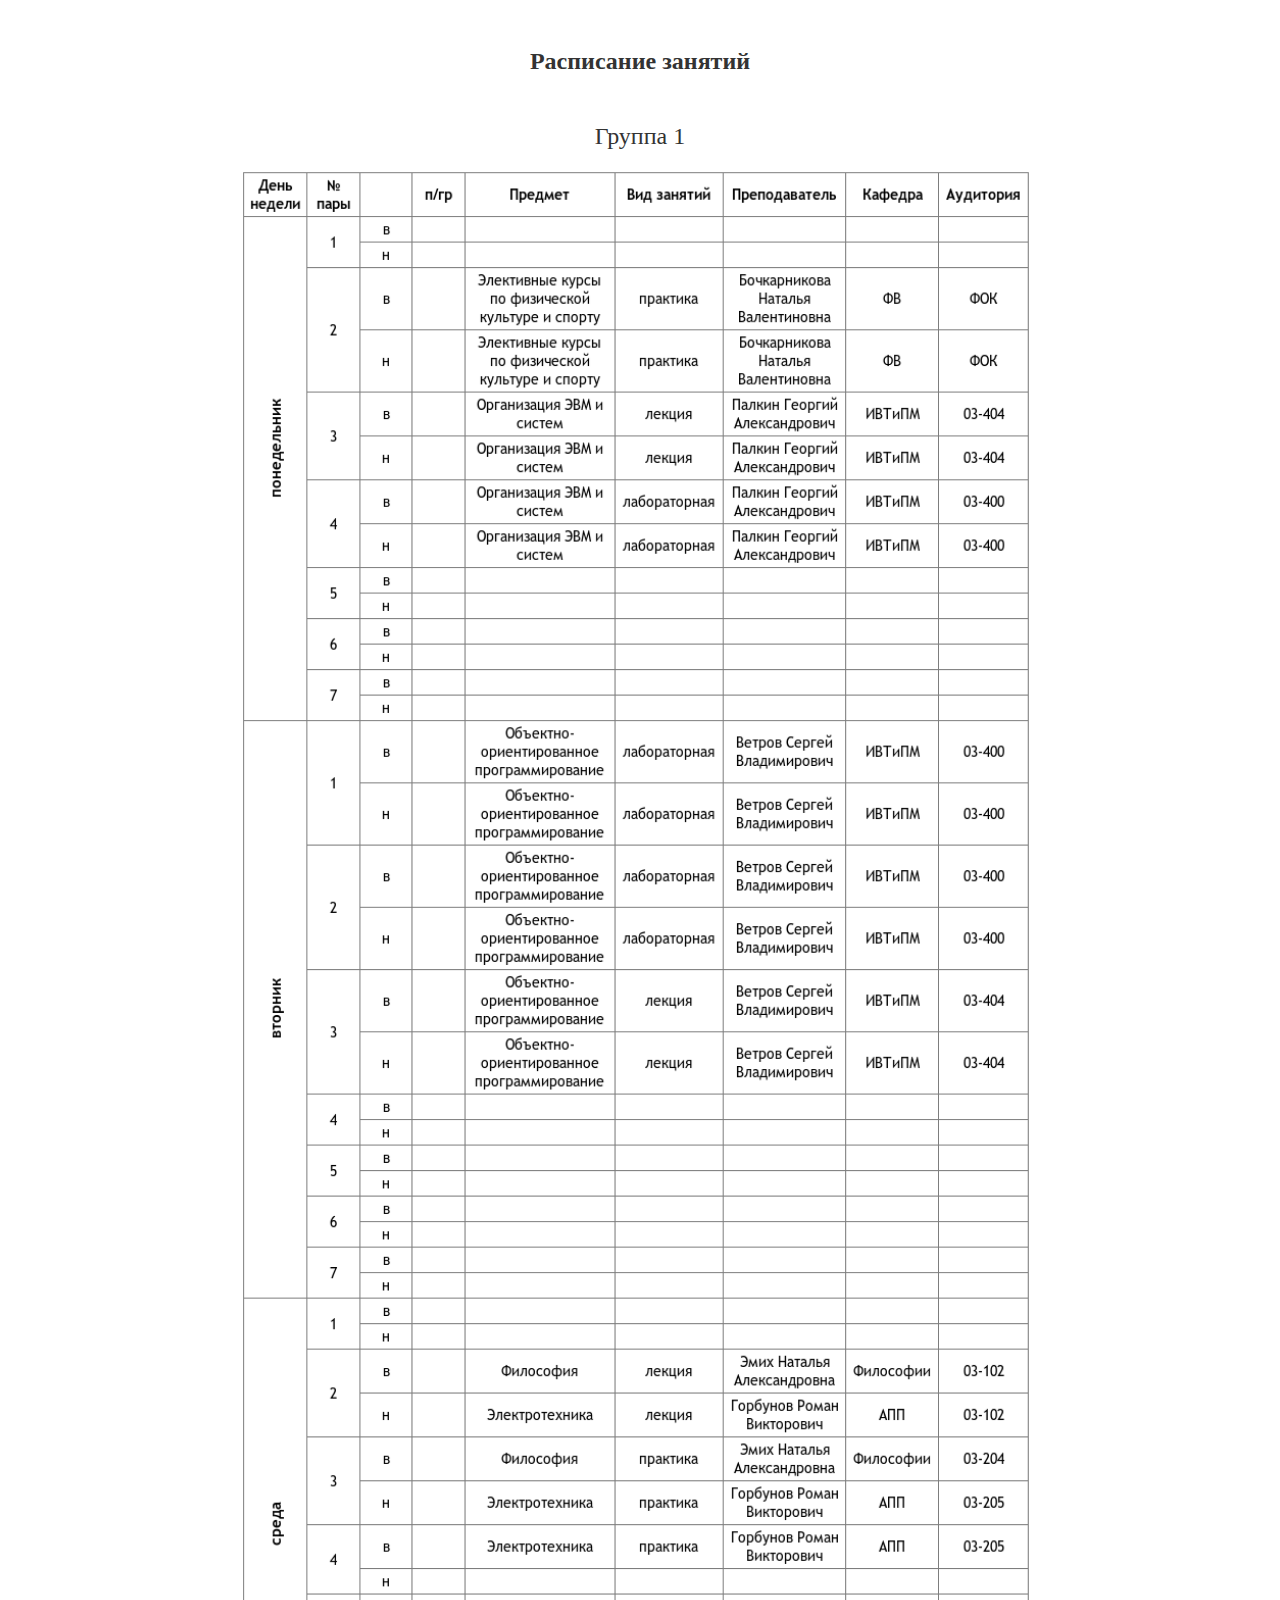
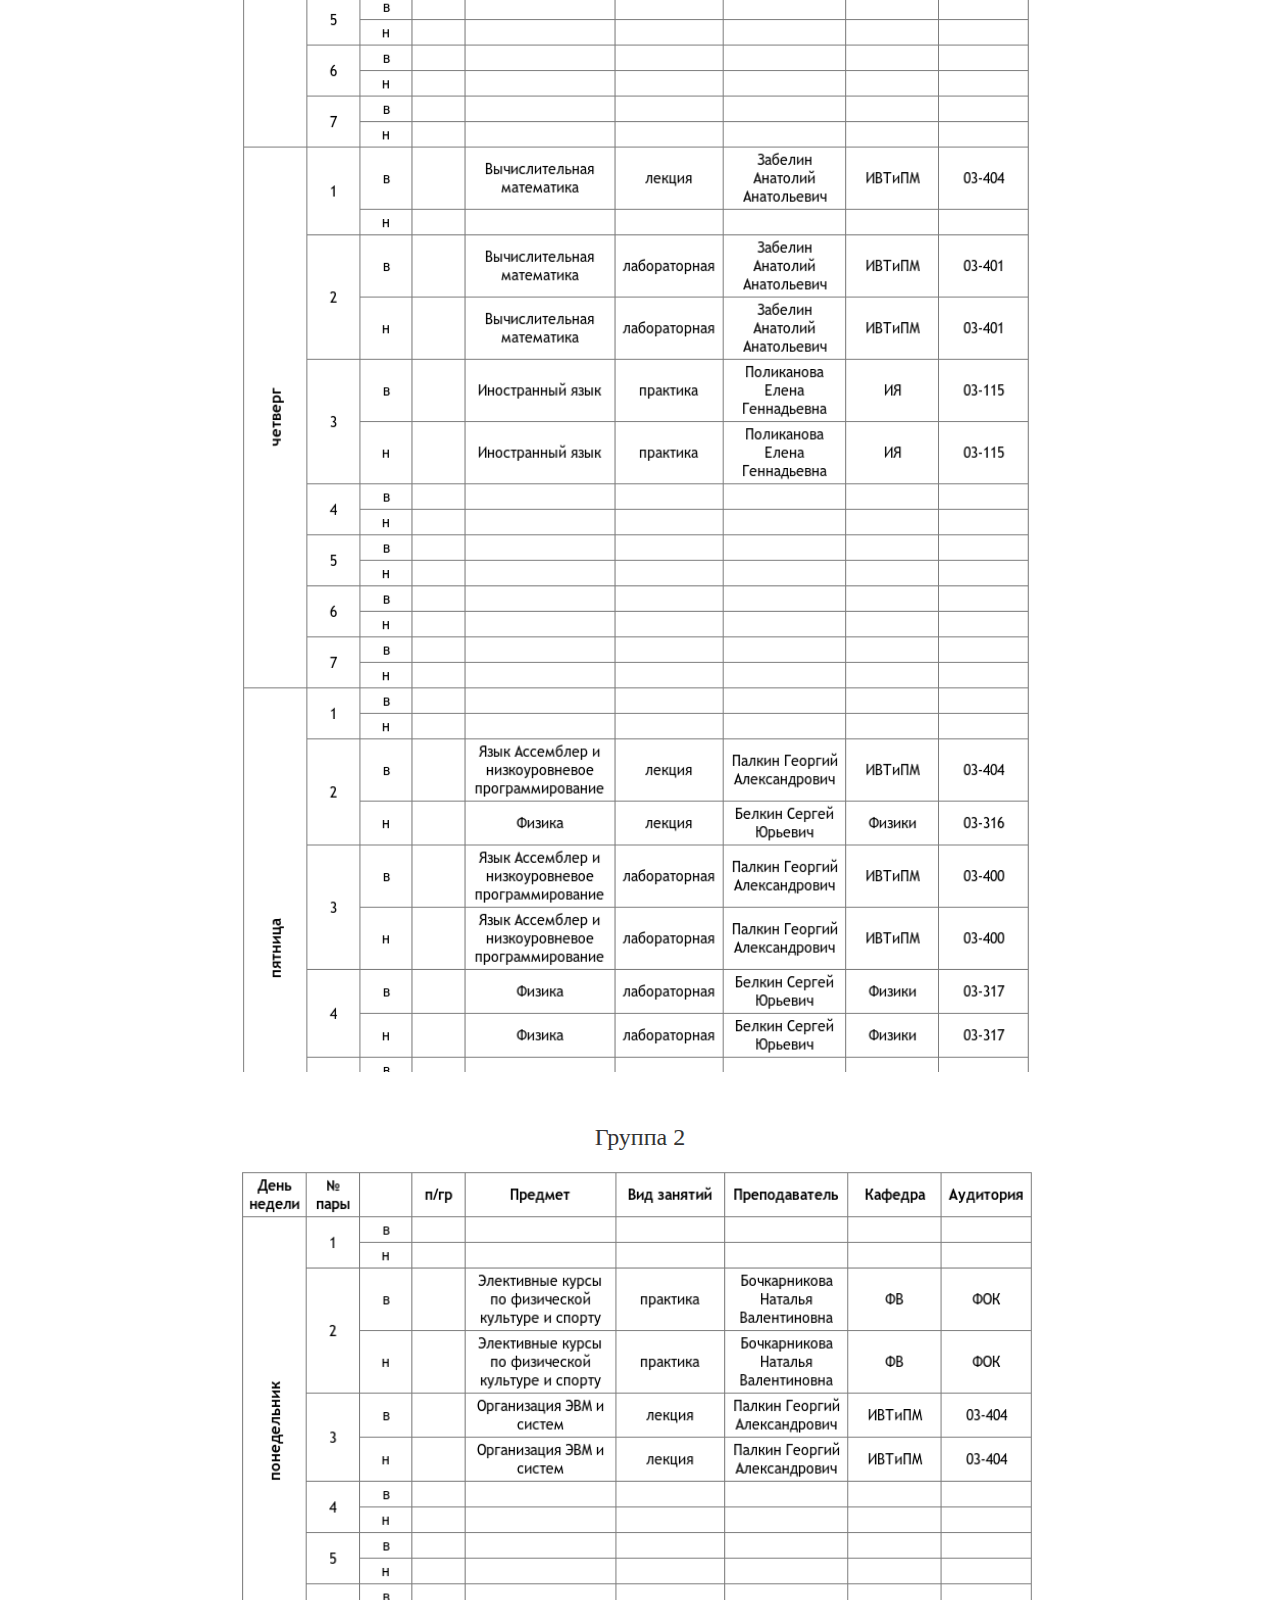
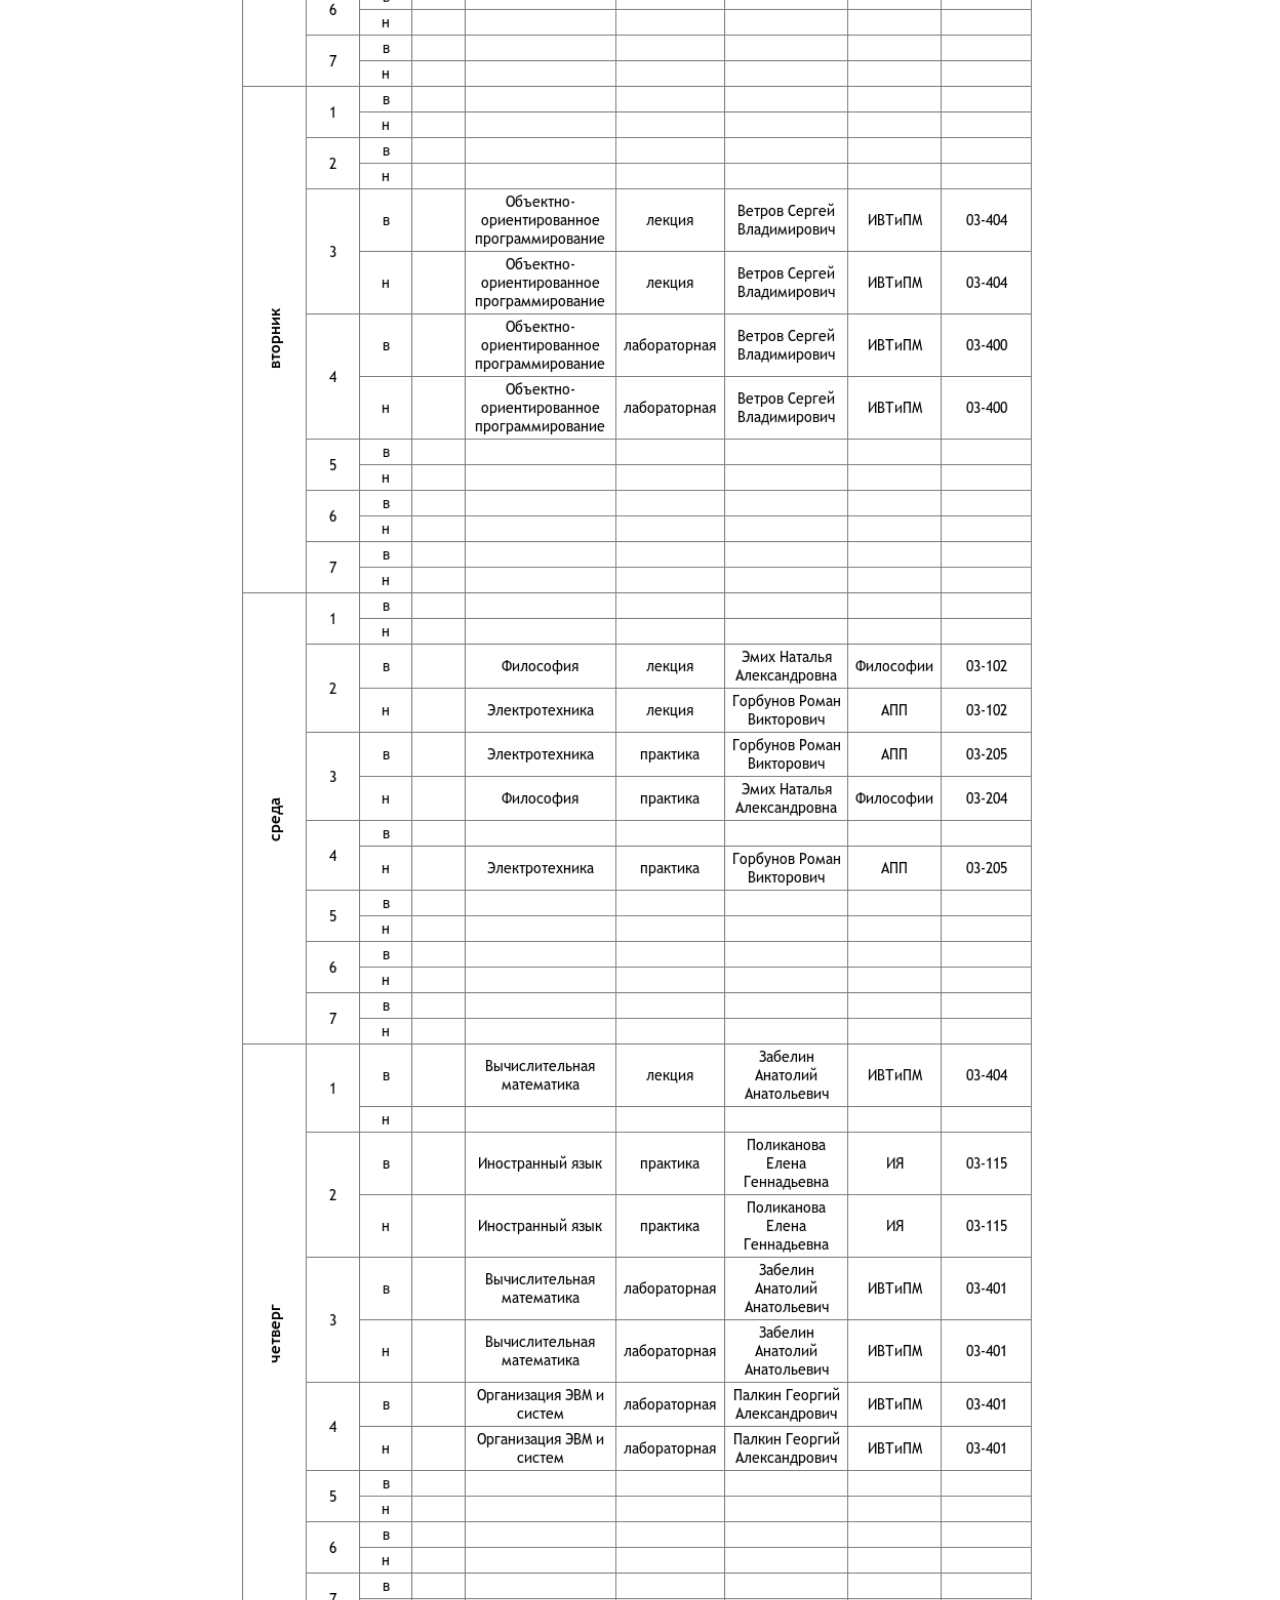
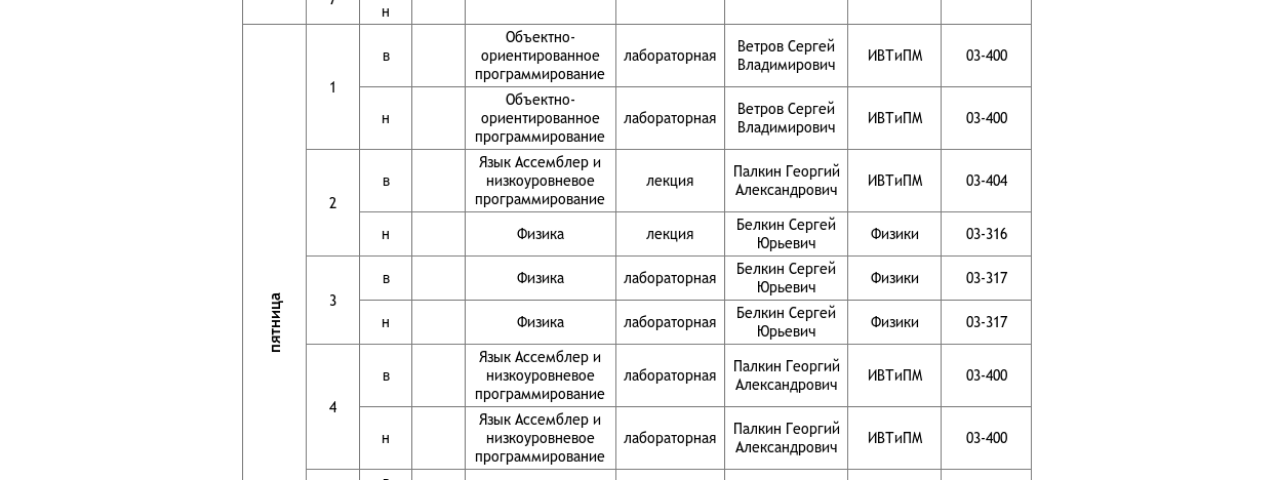
==== scheld.html @ 2e69a3af "+ scheld" ====
<!DOCTYPE html>
<html>
<head>
    <meta charset="utf-8">
    <title>Успеваемость студентов</title>
    <link rel="stylesheet" type="text/css" href="main.css">
</head>
<body>

<main>


<section>
    <h2>Расписание занятий</h2>

    <div class="img_title">
        <span class="group-big">Группа 1</span>
        <img src="img/scheld_gr1.png" alt="">
    </div>

    <div class="img_title">
        <span class="group-big">Группа 2</span>
        <img src="img/scheld_gr2.png" alt="">        
    </div>
    
</section>


</body>
</html>
---- main.css ----
.background{
    background-image: url(background.jpg);
    z-index: -1;
    
    position: fixed;
    width: 100%;
    height: 100%;
    top: 0;
    left: 0;
    
    opacity: 0.2;
}

body{
    font-family: Roboto, Sans serif;
    color: #333;
}

main{
    width: 800px;
    height: 100%;
    margin: auto;
}

footer{
    width: 800px;
    height: 100%;
    margin: auto;
    margin-top: 100px;
}


h1{
    margin-bottom: 1em;
    text-align: center;
}


h2{
/*     margin-top: 2em; */
/*     margin-bottom: 1em; */
    text-align: center;
}

li{
    margin-bottom: 0.4em;
}

/* для ссылки в самом низу страницы */
.github-link{
    margin-top: 5em;
}




section{
    margin-top: 3em;
}

section img{
    width: 800px;
}


/* Картинка с подписями */
.img_title{
    margin-top: 3em;
}


/* Название группы */
.group{
    font-weight: 600;
    color: #333;
}


.group-big{
    display: block;
    font-family: serif;
    font-size: 1.5em;
    text-align: center;
    margin: 0.5em 0;
}

/* Даты листка с посещаемостью */
.dates{
    padding: 0 2em;
    font-size: 1.2em;
    font-family: monospace;
}

.img_title img{
    margin-top: 0.2em;
}


@media screen and (max-width: 1000px){
    
    body, li{
        font-size: 36px;
    }
    
    h1{
/*         font-size: 36px;  */
/*         line-height: 0.9em; */
/*         color: #666; */
    }
    
    h2{
/*         font-size: 40px; */
    }
    
}
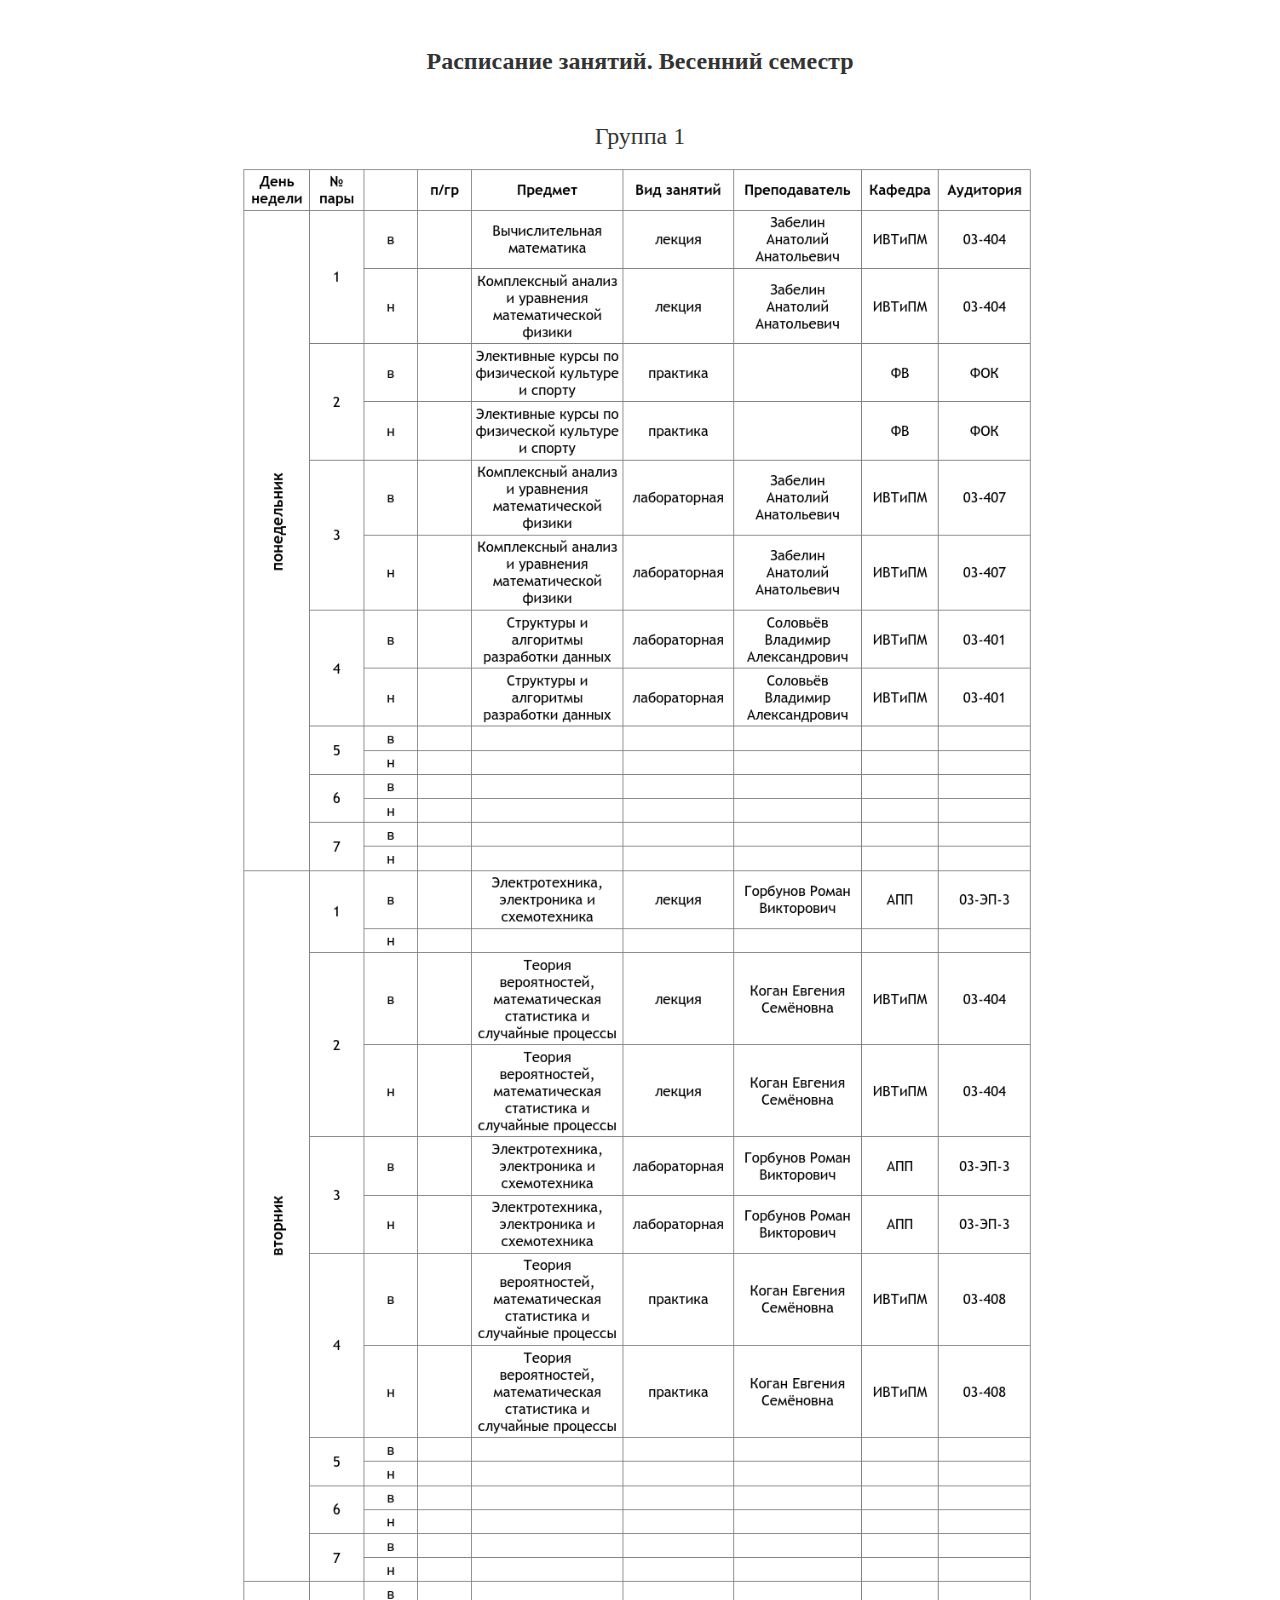
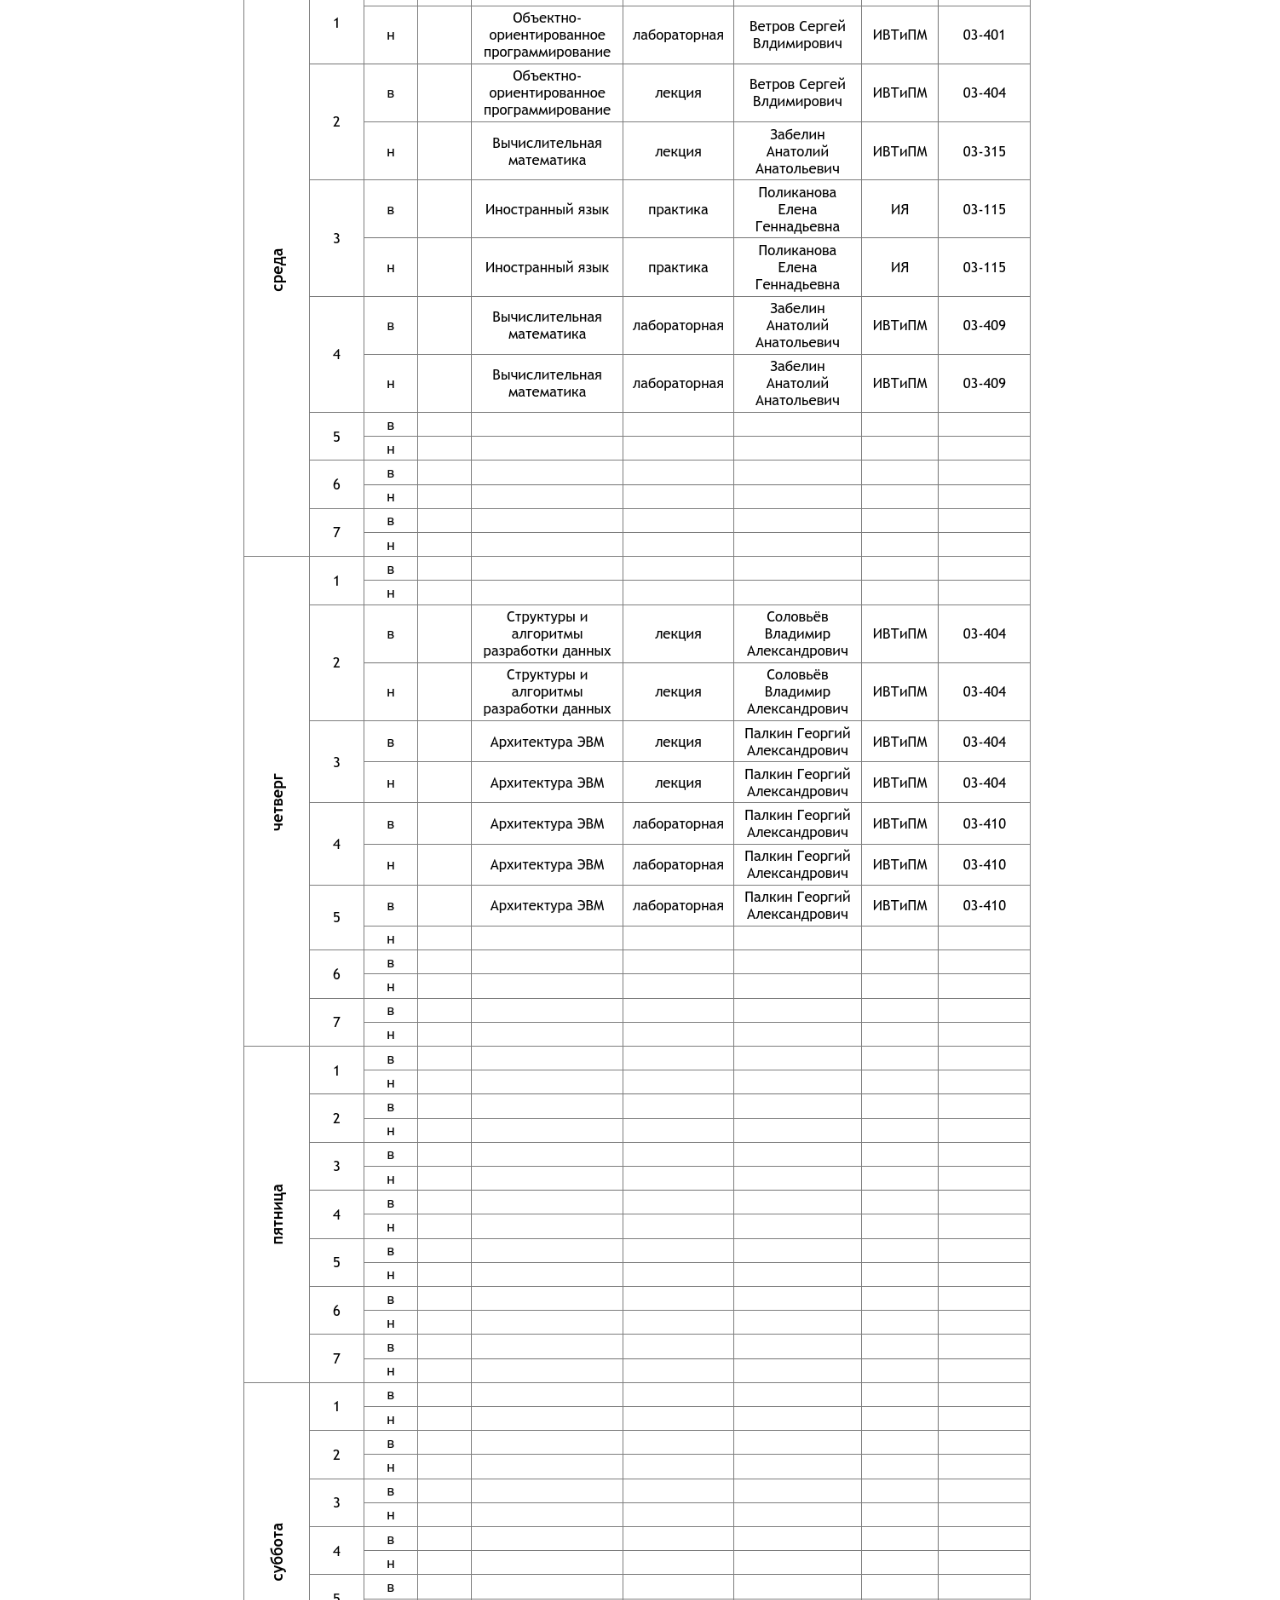
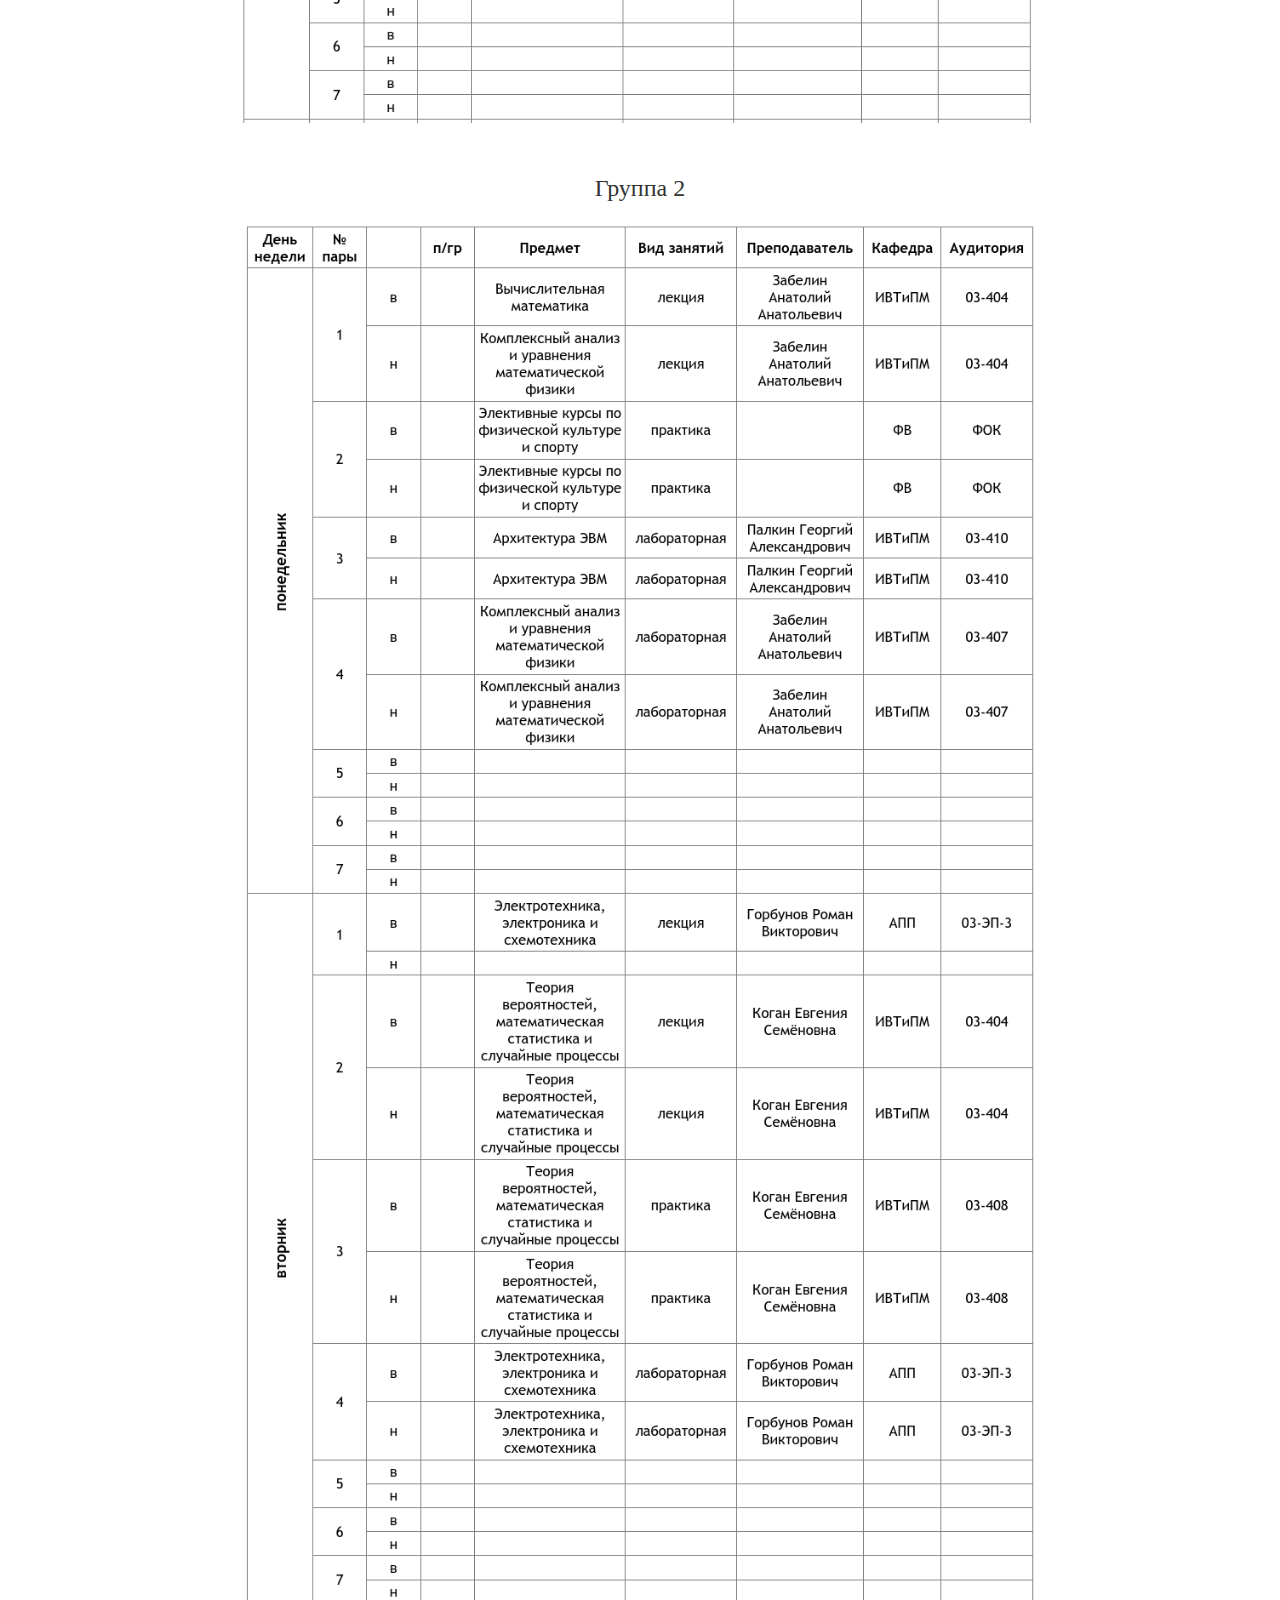
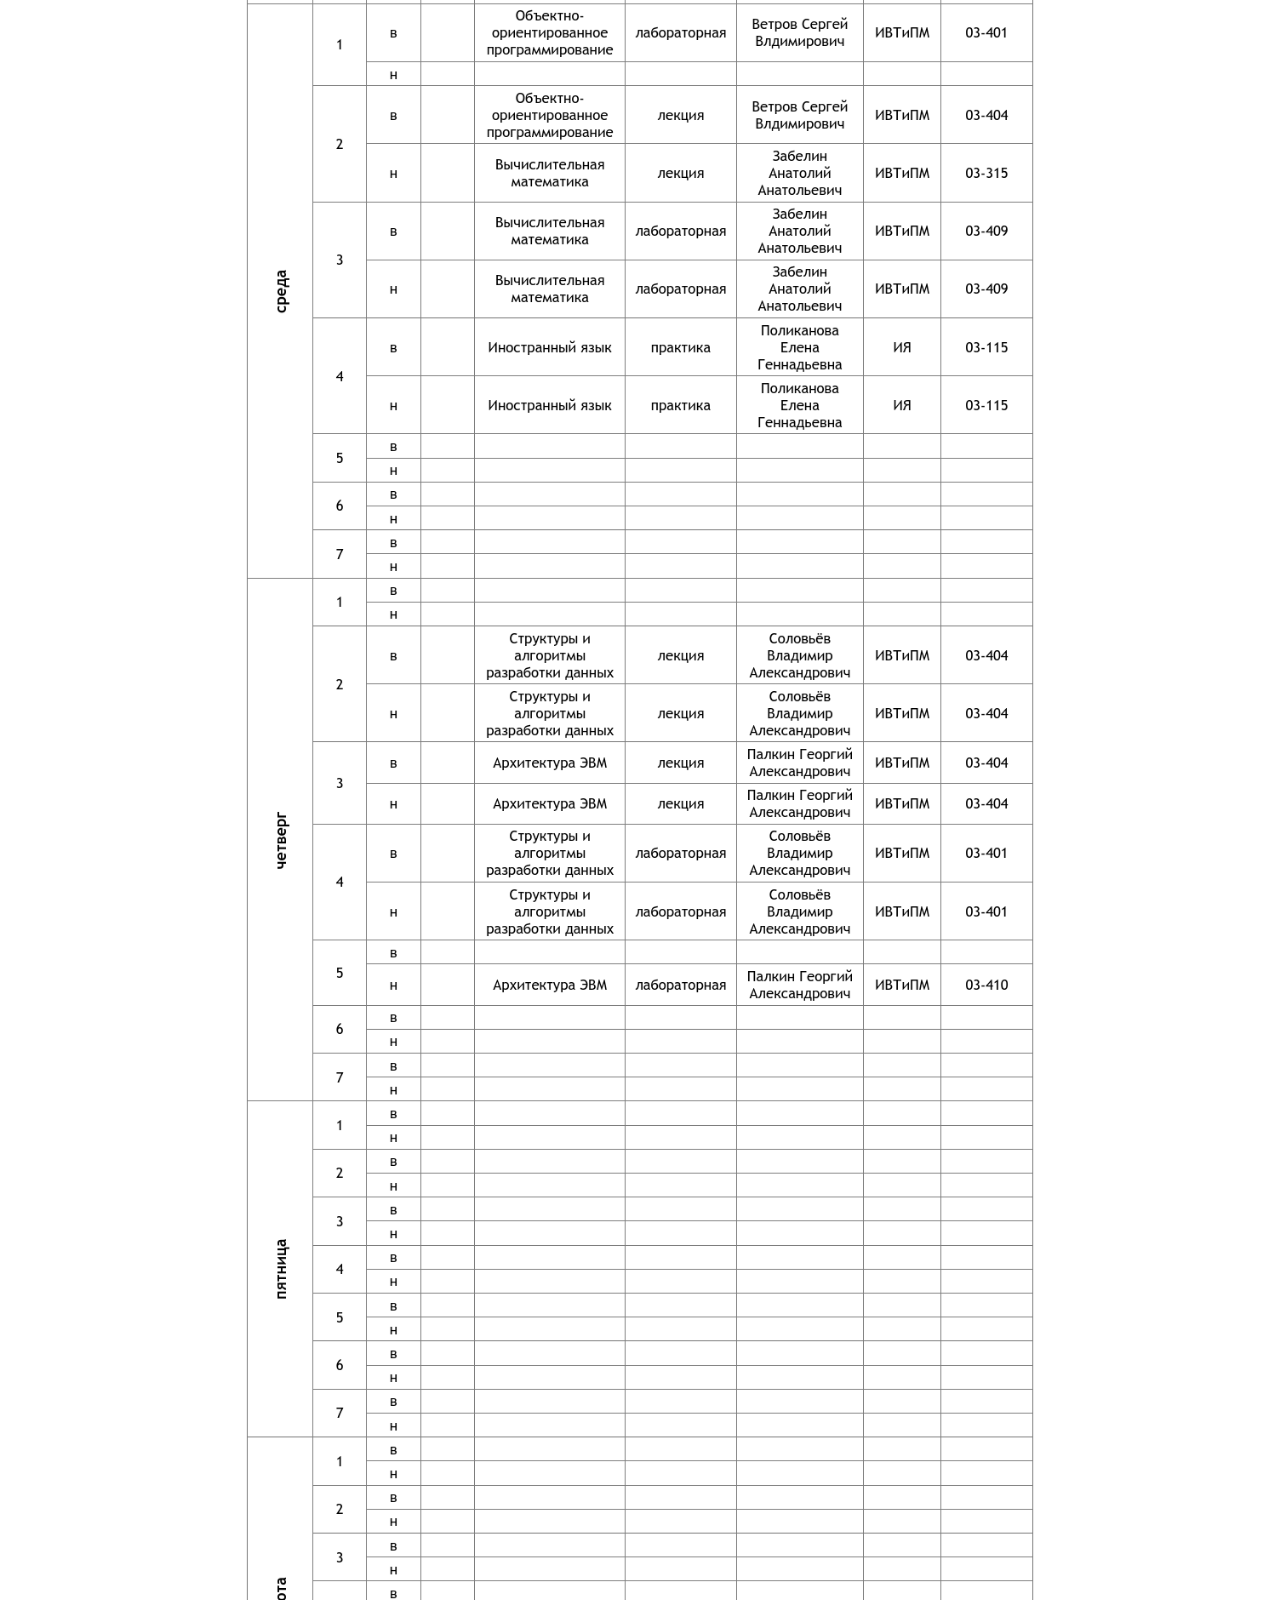
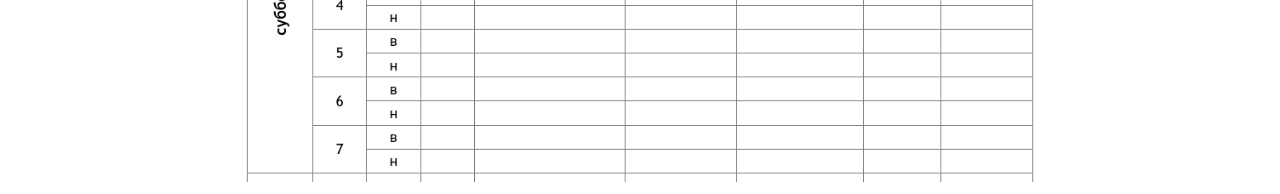
==== commit 9be93528: "." ====
--- a/scheld.html
+++ b/scheld.html
@@ -11,7 +11,7 @@
 
 
 <section>
-    <h2>Расписание занятий</h2>
+    <h2>Расписание занятий. Весенний семестр</h2>
 
     <div class="img_title">
         <span class="group-big">Группа 1</span>
